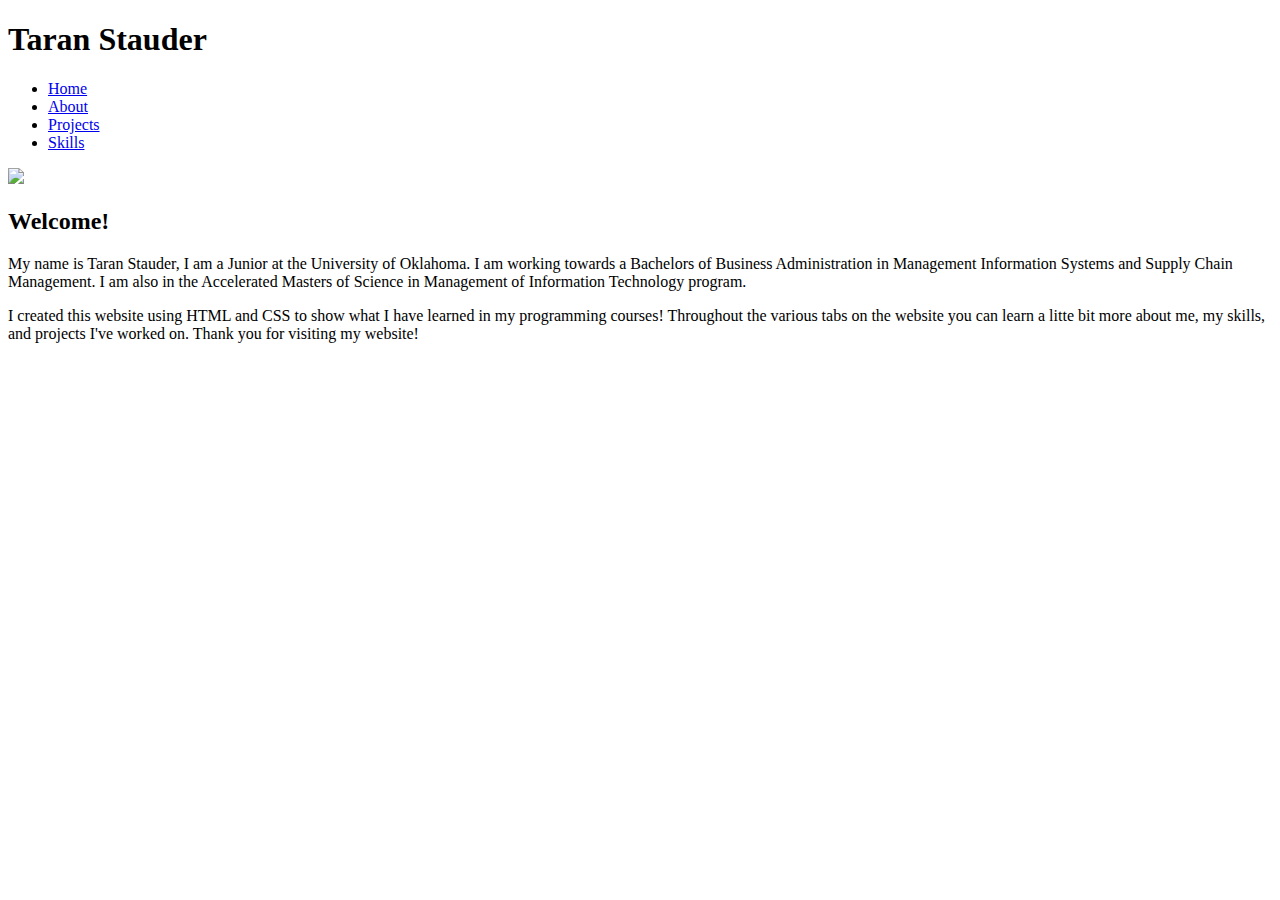
==== index.html @ 3b237064 "working on my home tab" ====
﻿<!DOCTYPE html>

<html lang="en" xmlns="http://www.w3.org/1999/xhtml">
<head>
    <meta charset="utf-8" />
    <title>Taran Stauder</title>
</head>
<body>
    <h1>Taran Stauder</h1>
    <ul class="navigation">
        <li><a href="index.html">Home</a></li>
        <li><a href="about.html">About</a></li>
        <li><a href="projects.html">Projects</a></li>
        <li><a href="skills.html">Skills</a></li>
    </ul>
    <div class="ImageBox">
        <img src="https://attachments.office.net/owa/taranstauder%40ou.edu/service.svc/s/GetAttachmentThumbnail?id=AAMkAGNkODA1MTE2LTI3ZWYtNDQwZC04YjZkLTRmMTlkYzJmOTk2NgBGAAAAAAA1%2FMtk%2B0ksR5PEc%2BYlQcWzBwDToSs2UT10R5EXwSHl71kxAAAAAAEMAADToSs2UT10R5EXwSHl71kxAANFcD73AAABEgAQAGiLycWRGTdGrmjw4Duob84%3D&thumbnailType=2&token=eyJhbGciOiJSUzI1NiIsImtpZCI6IkZBRDY1NDI2MkM2QUYyOTYxQUExRThDQUI3OEZGMUIyNzBFNzA3RTkiLCJ0eXAiOiJKV1QiLCJ4NXQiOiItdFpVSml4cThwWWFvZWpLdDRfeHNuRG5CLWsifQ.[base64].[base64]&X-OWA-CANARY=MMt3crC3jEabEvkM6TCssiA4cb2qFtoY3yFB3LeiNtge6Ujrg3BNPWNfDb90_WYMdAmumjS7nbI.&owa=outlook.office.com&scriptVer=20220325002.04&animation=true" />
    </div>
    <h2>Welcome!</h2>
    <p>
        My name is Taran Stauder, I am a Junior at the University of Oklahoma. I am working towards a Bachelors of Business Administration in Management Information Systems and Supply Chain Management. I am also in the Accelerated Masters of Science in Management of Information Technology program.
    </p>
    <p>
    I created this website using HTML and CSS to show what I have learned in my programming courses! Throughout the various tabs on the website you can learn a litte bit more about me, my skills, and projects I've worked on. Thank you for visiting my website!
    </p>
</body>
</html>
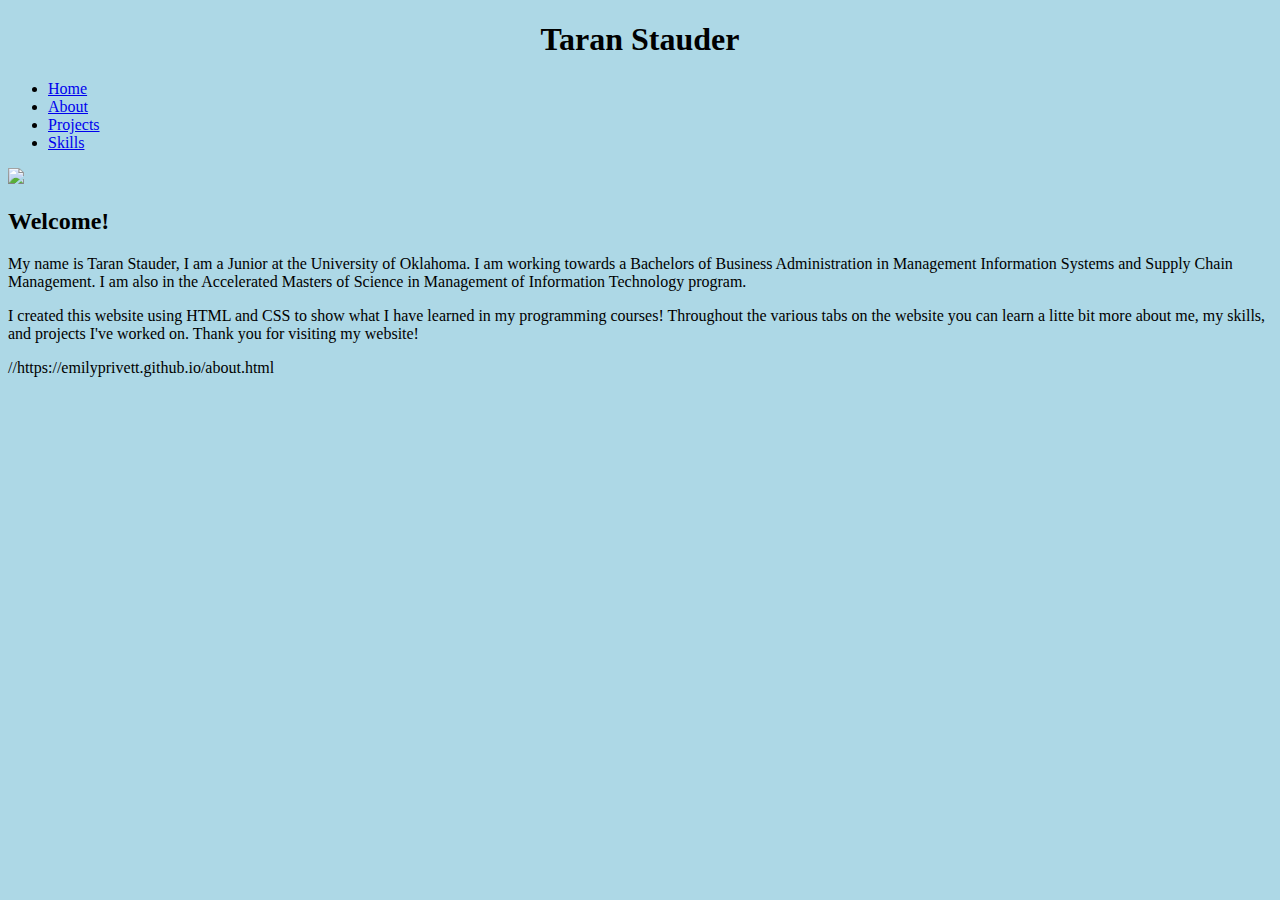
==== commit d8fb1f26: "added stylecss for home tab" ====
--- a/index.html
+++ b/index.html
@@ -4,6 +4,7 @@
 <head>
     <meta charset="utf-8" />
     <title>Taran Stauder</title>
+    <link rel="stylesheet" href="index.css"
 </head>
 <body>
     <h1>Taran Stauder</h1>
@@ -21,7 +22,8 @@
         My name is Taran Stauder, I am a Junior at the University of Oklahoma. I am working towards a Bachelors of Business Administration in Management Information Systems and Supply Chain Management. I am also in the Accelerated Masters of Science in Management of Information Technology program.
     </p>
     <p>
-    I created this website using HTML and CSS to show what I have learned in my programming courses! Throughout the various tabs on the website you can learn a litte bit more about me, my skills, and projects I've worked on. Thank you for visiting my website!
+        I created this website using HTML and CSS to show what I have learned in my programming courses! Throughout the various tabs on the website you can learn a litte bit more about me, my skills, and projects I've worked on. Thank you for visiting my website!
     </p>
+    //https://emilyprivett.github.io/about.html
 </body>
 </html>--- a/index.css
+++ b/index.css
@@ -0,0 +1,6 @@
+﻿body {
+    background-color: lightblue;
+}
+h1{
+    text-align: center;
+}
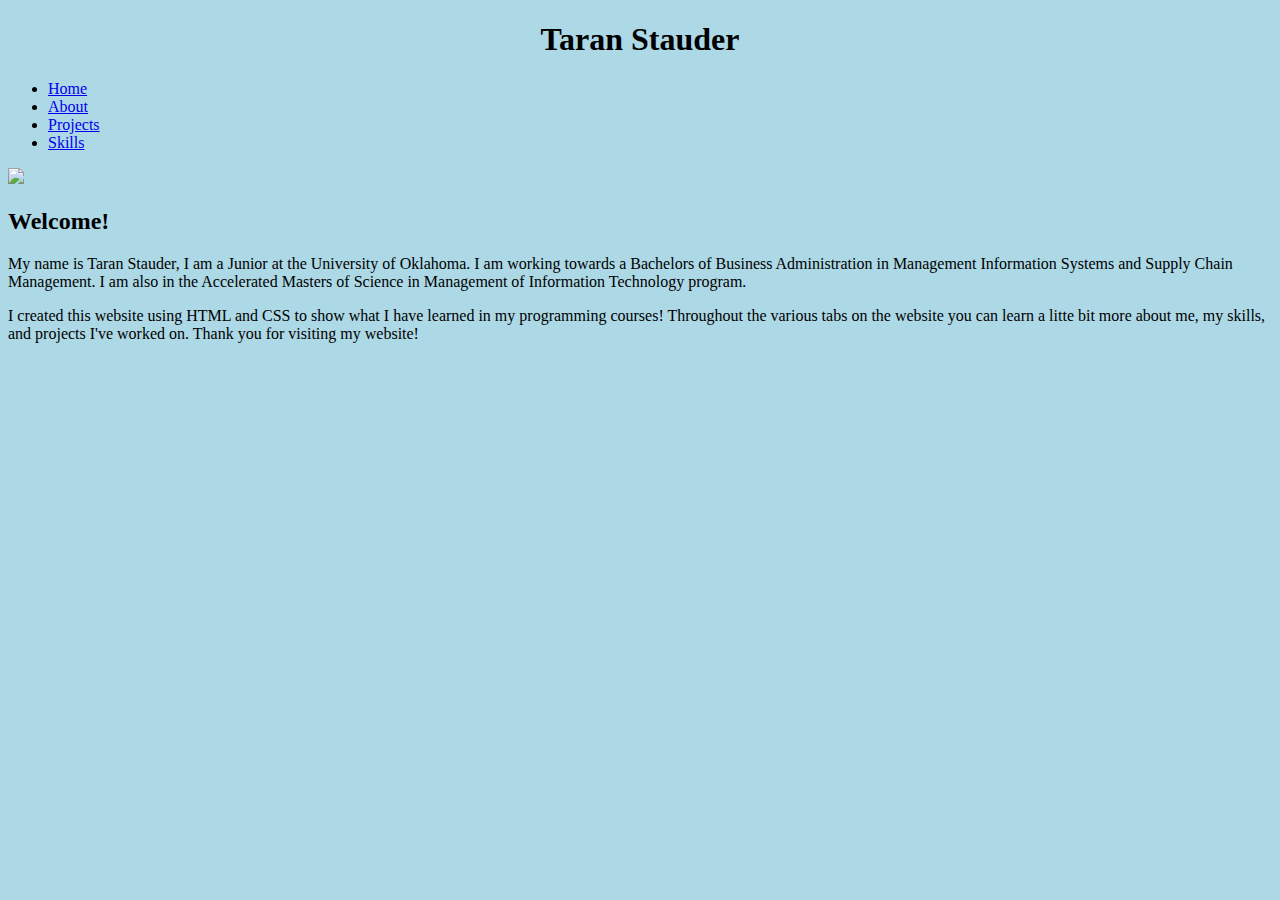
==== commit 7874d13e: "added other files" ====
--- a/index.html
+++ b/index.html
@@ -24,6 +24,5 @@
     <p>
         I created this website using HTML and CSS to show what I have learned in my programming courses! Throughout the various tabs on the website you can learn a litte bit more about me, my skills, and projects I've worked on. Thank you for visiting my website!
     </p>
-    //https://emilyprivett.github.io/about.html
 </body>
 </html>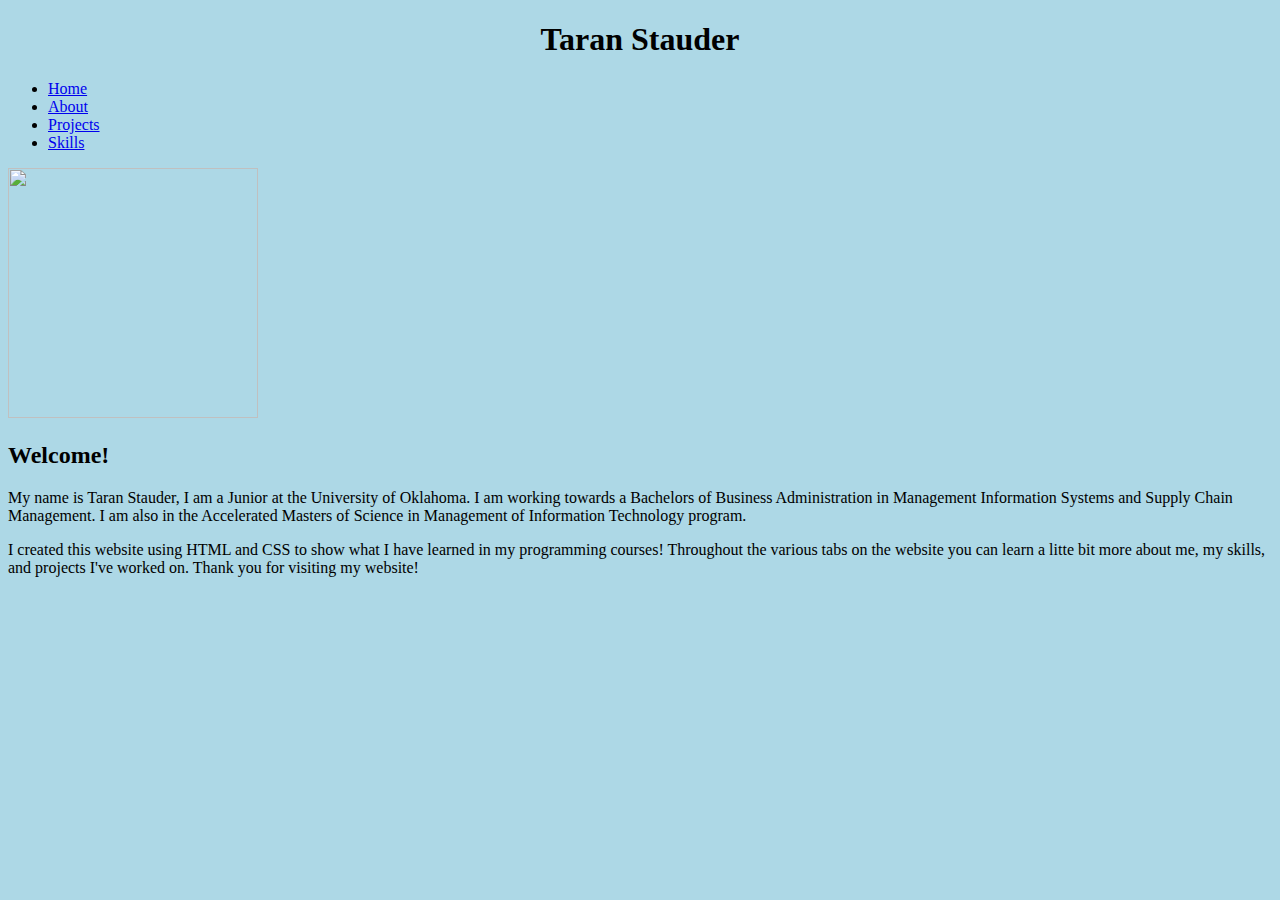
==== commit 4f981e6d: "formatting pic" ====
--- a/index.html
+++ b/index.html
@@ -14,7 +14,7 @@
         <li><a href="projects.html">Projects</a></li>
         <li><a href="skills.html">Skills</a></li>
     </ul>
-    <div class="ImageBox">
+    <div id="picture">
         <img src="https://attachments.office.net/owa/taranstauder%40ou.edu/service.svc/s/GetAttachmentThumbnail?id=AAMkAGNkODA1MTE2LTI3ZWYtNDQwZC04YjZkLTRmMTlkYzJmOTk2NgBGAAAAAAA1%2FMtk%2B0ksR5PEc%2BYlQcWzBwDToSs2UT10R5EXwSHl71kxAAAAAAEMAADToSs2UT10R5EXwSHl71kxAANFcD73AAABEgAQAGiLycWRGTdGrmjw4Duob84%3D&thumbnailType=2&token=eyJhbGciOiJSUzI1NiIsImtpZCI6IkZBRDY1NDI2MkM2QUYyOTYxQUExRThDQUI3OEZGMUIyNzBFNzA3RTkiLCJ0eXAiOiJKV1QiLCJ4NXQiOiItdFpVSml4cThwWWFvZWpLdDRfeHNuRG5CLWsifQ.[base64].[base64]&X-OWA-CANARY=MMt3crC3jEabEvkM6TCssiA4cb2qFtoY3yFB3LeiNtge6Ujrg3BNPWNfDb90_WYMdAmumjS7nbI.&owa=outlook.office.com&scriptVer=20220325002.04&animation=true" />
     </div>
     <h2>Welcome!</h2>
--- a/index.css
+++ b/index.css
@@ -4,3 +4,7 @@
 h1{
     text-align: center;
 }
+img{
+    height: 250px;
+    width: 250px;
+}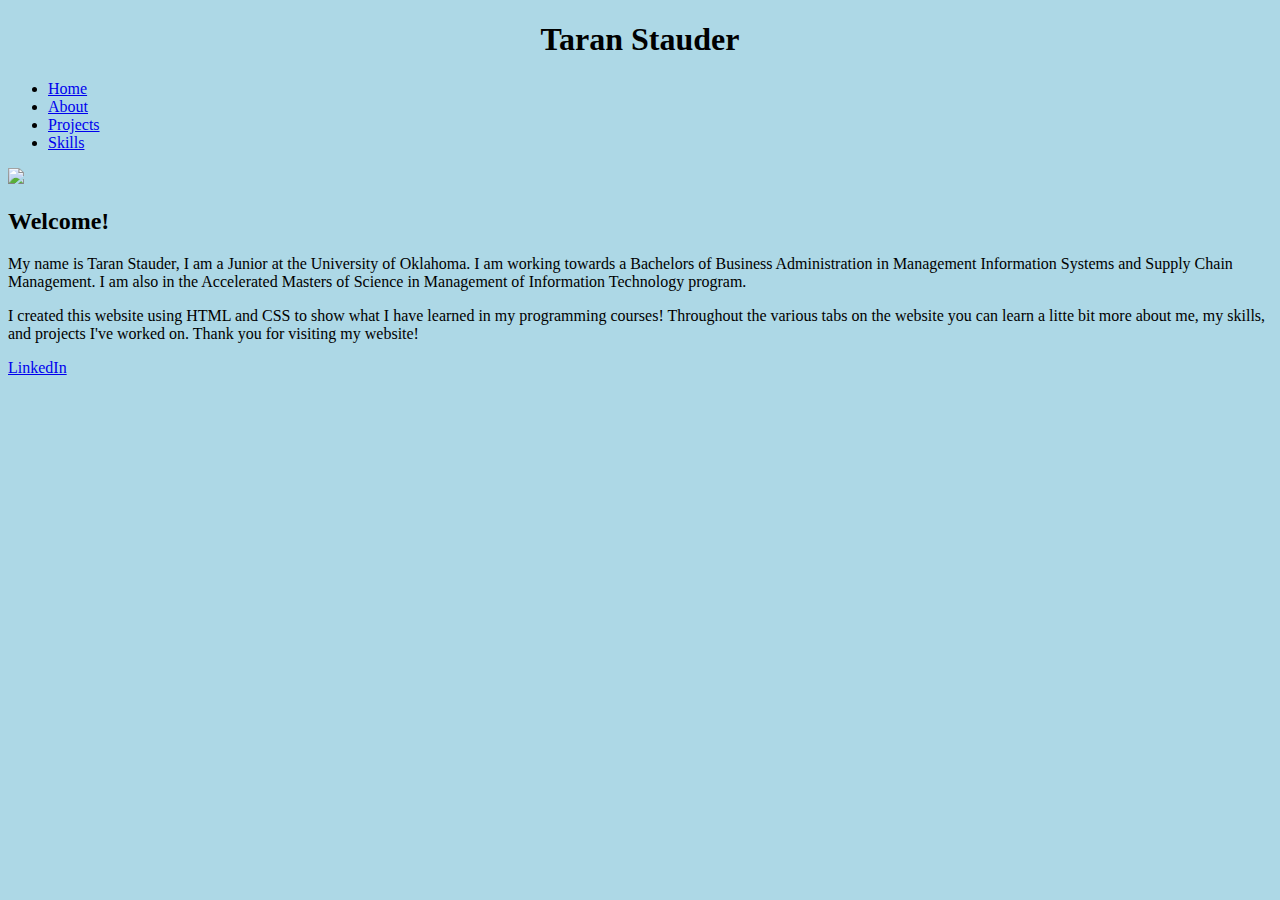
==== commit b1225fe2: "added linkedin to footer" ====
--- a/index.html
+++ b/index.html
@@ -24,5 +24,8 @@
     <p>
         I created this website using HTML and CSS to show what I have learned in my programming courses! Throughout the various tabs on the website you can learn a litte bit more about me, my skills, and projects I've worked on. Thank you for visiting my website!
     </p>
+    <footer>
+        <a href="https://www.linkedin.com/in/taranstauder">LinkedIn</a>
+    </footer>
 </body>
 </html>--- a/index.css
+++ b/index.css
@@ -5,6 +5,6 @@
     text-align: center;
 }
 img{
-    height: 250px;
     width: 250px;
+    height: auto;
 }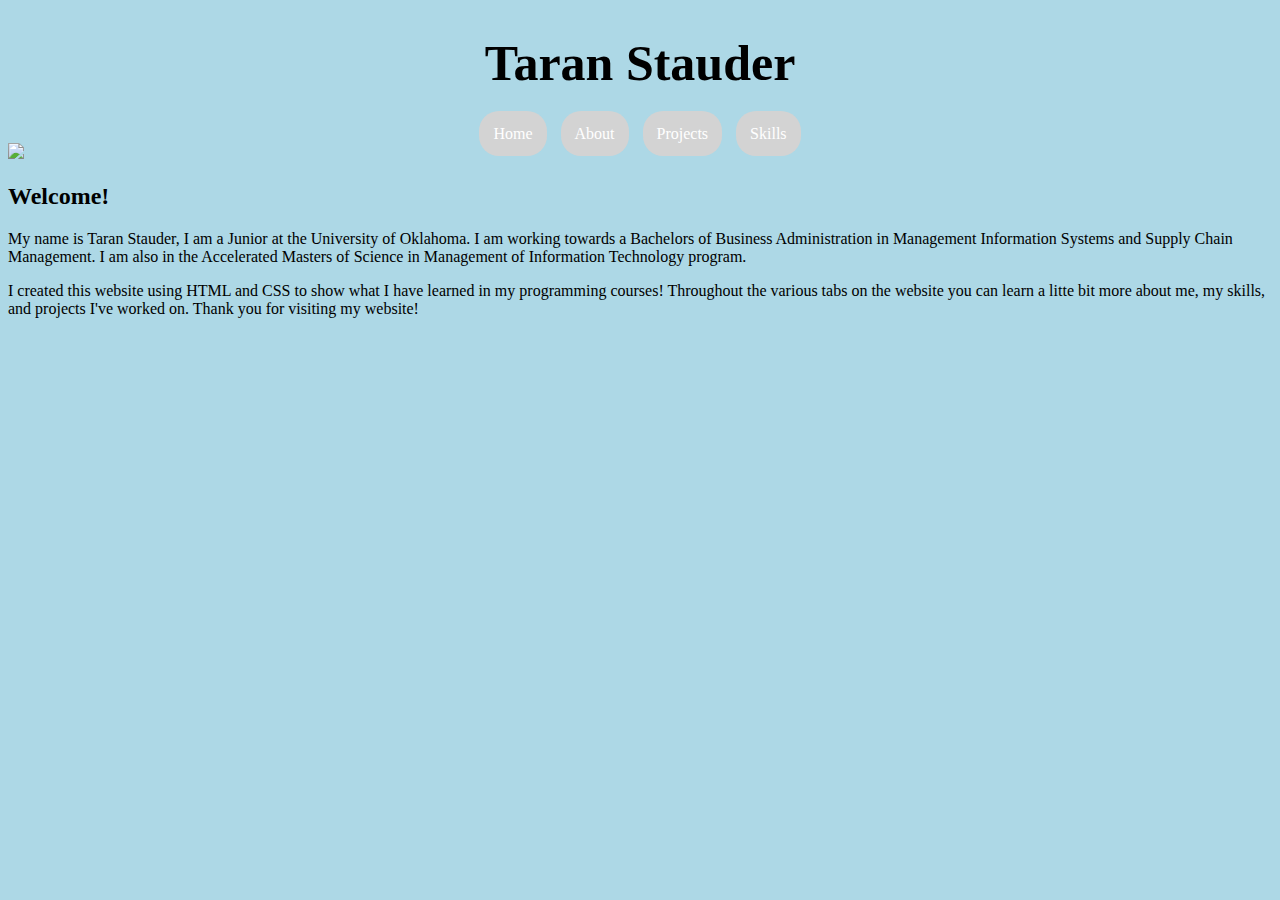
==== commit f172404f: "working" ====
--- a/index.html
+++ b/index.html
@@ -15,7 +15,7 @@
         <li><a href="skills.html">Skills</a></li>
     </ul>
     <div id="picture">
-        <img src="https://attachments.office.net/owa/taranstauder%40ou.edu/service.svc/s/GetAttachmentThumbnail?id=AAMkAGNkODA1MTE2LTI3ZWYtNDQwZC04YjZkLTRmMTlkYzJmOTk2NgBGAAAAAAA1%2FMtk%2B0ksR5PEc%2BYlQcWzBwDToSs2UT10R5EXwSHl71kxAAAAAAEMAADToSs2UT10R5EXwSHl71kxAANFcD73AAABEgAQAGiLycWRGTdGrmjw4Duob84%3D&thumbnailType=2&token=eyJhbGciOiJSUzI1NiIsImtpZCI6IkZBRDY1NDI2MkM2QUYyOTYxQUExRThDQUI3OEZGMUIyNzBFNzA3RTkiLCJ0eXAiOiJKV1QiLCJ4NXQiOiItdFpVSml4cThwWWFvZWpLdDRfeHNuRG5CLWsifQ.[base64].[base64]&X-OWA-CANARY=MMt3crC3jEabEvkM6TCssiA4cb2qFtoY3yFB3LeiNtge6Ujrg3BNPWNfDb90_WYMdAmumjS7nbI.&owa=outlook.office.com&scriptVer=20220325002.04&animation=true" />
+        <img src="https://attachments.office.net/owa/taranstauder%40ou.edu/service.svc/s/GetAttachmentThumbnail?id=AAMkAGNkODA1MTE2LTI3ZWYtNDQwZC04YjZkLTRmMTlkYzJmOTk2NgBGAAAAAAA1%2FMtk%2B0ksR5PEc%2BYlQcWzBwDToSs2UT10R5EXwSHl71kxAAAAAAEMAADToSs2UT10R5EXwSHl71kxAANFcD8QAAABEgAQAGiLycWRGTdGrmjw4Duob84%3D&thumbnailType=2&token=eyJhbGciOiJSUzI1NiIsImtpZCI6IkZBRDY1NDI2MkM2QUYyOTYxQUExRThDQUI3OEZGMUIyNzBFNzA3RTkiLCJ0eXAiOiJKV1QiLCJ4NXQiOiItdFpVSml4cThwWWFvZWpLdDRfeHNuRG5CLWsifQ.[base64].[base64]&X-OWA-CANARY=ZwGhI6TkM0Kvw5qi2VLmHPB5lryEF9oYKRW5Ci7TwXSwTxiTcuza9uLaIcfIk9x-kkwDP47cPnA.&owa=outlook.office.com&scriptVer=20220325002.09&animation=true" />
     </div>
     <h2>Welcome!</h2>
     <p>
@@ -25,7 +25,7 @@
         I created this website using HTML and CSS to show what I have learned in my programming courses! Throughout the various tabs on the website you can learn a litte bit more about me, my skills, and projects I've worked on. Thank you for visiting my website!
     </p>
     <footer>
-        <a href="https://www.linkedin.com/in/taranstauder">LinkedIn</a>
+        <a href="https://www.linkedin.com/in/taranstauder"></a>
     </footer>
 </body>
 </html>--- a/index.css
+++ b/index.css
@@ -1,10 +1,39 @@
 ﻿body {
     background-color: lightblue;
+    font-family: Verdana;
 }
-h1{
+h1 {
+    text-align: center;
+    font-size: 50px;
+}
+img {
+    width: 250px;
+    height: auto;
+}
+ul {
+    list-style: none;
+    margin: 0;
+    padding: 0;
     text-align: center;
 }
-img{
-    width: 250px;
-    height: auto;
-}+li {
+    display: inline;
+}
+li a {
+    background-color: lightgray;
+    margin: 5px;
+    text-decoration: none;
+    color: white;
+    border-radius: 20px;
+    padding: 14px;
+    width: 75%;
+}
+.navigation {
+}
+li a:hover {
+    color: azure;
+    zoom: 1.1;
+}
+footer {
+    text-align: center;
+}
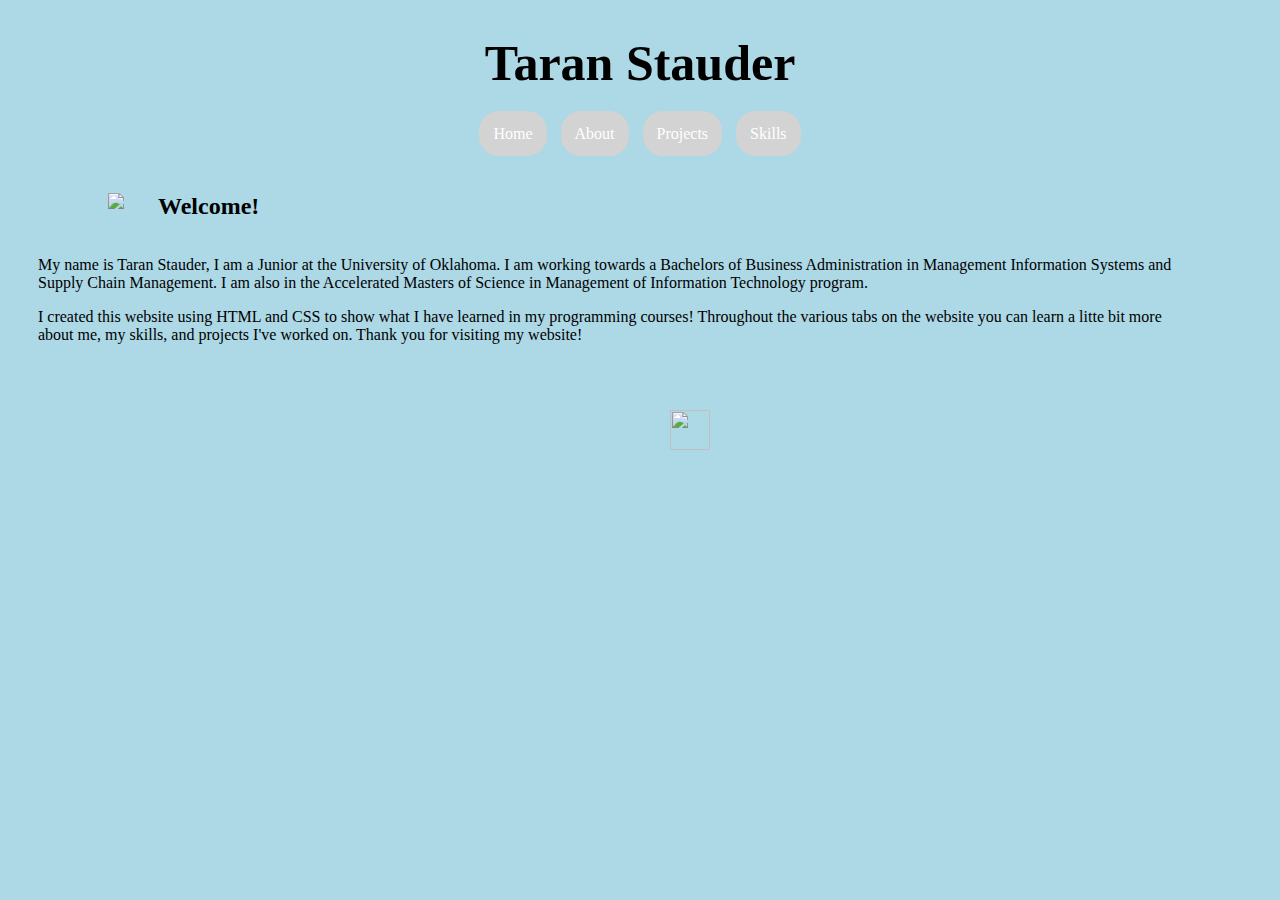
==== commit 7942e6e8: "updates" ====
--- a/index.html
+++ b/index.html
@@ -14,18 +14,18 @@
         <li><a href="projects.html">Projects</a></li>
         <li><a href="skills.html">Skills</a></li>
     </ul>
-    <div id="picture">
-        <img src="https://attachments.office.net/owa/taranstauder%40ou.edu/service.svc/s/GetAttachmentThumbnail?id=AAMkAGNkODA1MTE2LTI3ZWYtNDQwZC04YjZkLTRmMTlkYzJmOTk2NgBGAAAAAAA1%2FMtk%2B0ksR5PEc%2BYlQcWzBwDToSs2UT10R5EXwSHl71kxAAAAAAEMAADToSs2UT10R5EXwSHl71kxAANFcD8QAAABEgAQAGiLycWRGTdGrmjw4Duob84%3D&thumbnailType=2&token=eyJhbGciOiJSUzI1NiIsImtpZCI6IkZBRDY1NDI2MkM2QUYyOTYxQUExRThDQUI3OEZGMUIyNzBFNzA3RTkiLCJ0eXAiOiJKV1QiLCJ4NXQiOiItdFpVSml4cThwWWFvZWpLdDRfeHNuRG5CLWsifQ.[base64].[base64]&X-OWA-CANARY=ZwGhI6TkM0Kvw5qi2VLmHPB5lryEF9oYKRW5Ci7TwXSwTxiTcuza9uLaIcfIk9x-kkwDP47cPnA.&owa=outlook.office.com&scriptVer=20220325002.09&animation=true" />
-    </div>
+    <img src="https://attachments.office.net/owa/taranstauder%40ou.edu/service.svc/s/GetAttachmentThumbnail?id=AAMkAGNkODA1MTE2LTI3ZWYtNDQwZC04YjZkLTRmMTlkYzJmOTk2NgBGAAAAAAA1%2FMtk%2B0ksR5PEc%2BYlQcWzBwDToSs2UT10R5EXwSHl71kxAAAAAAEMAADToSs2UT10R5EXwSHl71kxAANFcD8QAAABEgAQAGiLycWRGTdGrmjw4Duob84%3D&thumbnailType=2&token=eyJhbGciOiJSUzI1NiIsImtpZCI6IkZBRDY1NDI2MkM2QUYyOTYxQUExRThDQUI3OEZGMUIyNzBFNzA3RTkiLCJ0eXAiOiJKV1QiLCJ4NXQiOiItdFpVSml4cThwWWFvZWpLdDRfeHNuRG5CLWsifQ.[base64].[base64]&X-OWA-CANARY=ZwGhI6TkM0Kvw5qi2VLmHPB5lryEF9oYKRW5Ci7TwXSwTxiTcuza9uLaIcfIk9x-kkwDP47cPnA.&owa=outlook.office.com&scriptVer=20220325002.09&animation=true" />
+
     <h2>Welcome!</h2>
-    <p>
+    <p class="intro">
         My name is Taran Stauder, I am a Junior at the University of Oklahoma. I am working towards a Bachelors of Business Administration in Management Information Systems and Supply Chain Management. I am also in the Accelerated Masters of Science in Management of Information Technology program.
     </p>
-    <p>
+    <p class="intro">
         I created this website using HTML and CSS to show what I have learned in my programming courses! Throughout the various tabs on the website you can learn a litte bit more about me, my skills, and projects I've worked on. Thank you for visiting my website!
     </p>
+
     <footer>
-        <a href="https://www.linkedin.com/in/taranstauder"></a>
+        <a href="https://www.linkedin.com/in/taranstauder"><img src="https://static.wixstatic.com/media/fcfebdfae12a44f993a94aeed8e2e66b.png/v1/fill/w_39,h_39,al_c,usm_0.66_1.00_0.01,enc_auto/fcfebdfae12a44f993a94aeed8e2e66b.png" style="width: 40px; height: 40px;"</a>
     </footer>
 </body>
 </html>--- a/index.css
+++ b/index.css
@@ -2,23 +2,43 @@
     background-color: lightblue;
     font-family: Verdana;
 }
+
 h1 {
     text-align: center;
     font-size: 50px;
 }
+
+h2 {
+    display: inline-block;
+    padding-left: 30px;
+    vertical-align: top;
+    margin-top: 0px;
+    padding-top: 50px;
+}
+
+.intro {
+    padding-left: 30px;
+    padding-right: 100px;
+}
+
 img {
     width: 250px;
     height: auto;
+    padding-left: 100px;
+    padding-top: 50px;
 }
+
 ul {
     list-style: none;
     margin: 0;
     padding: 0;
     text-align: center;
 }
+
 li {
     display: inline;
 }
+
 li a {
     background-color: lightgray;
     margin: 5px;
@@ -28,12 +48,12 @@
     padding: 14px;
     width: 75%;
 }
-.navigation {
-}
+
 li a:hover {
     color: azure;
     zoom: 1.1;
 }
+
 footer {
     text-align: center;
 }
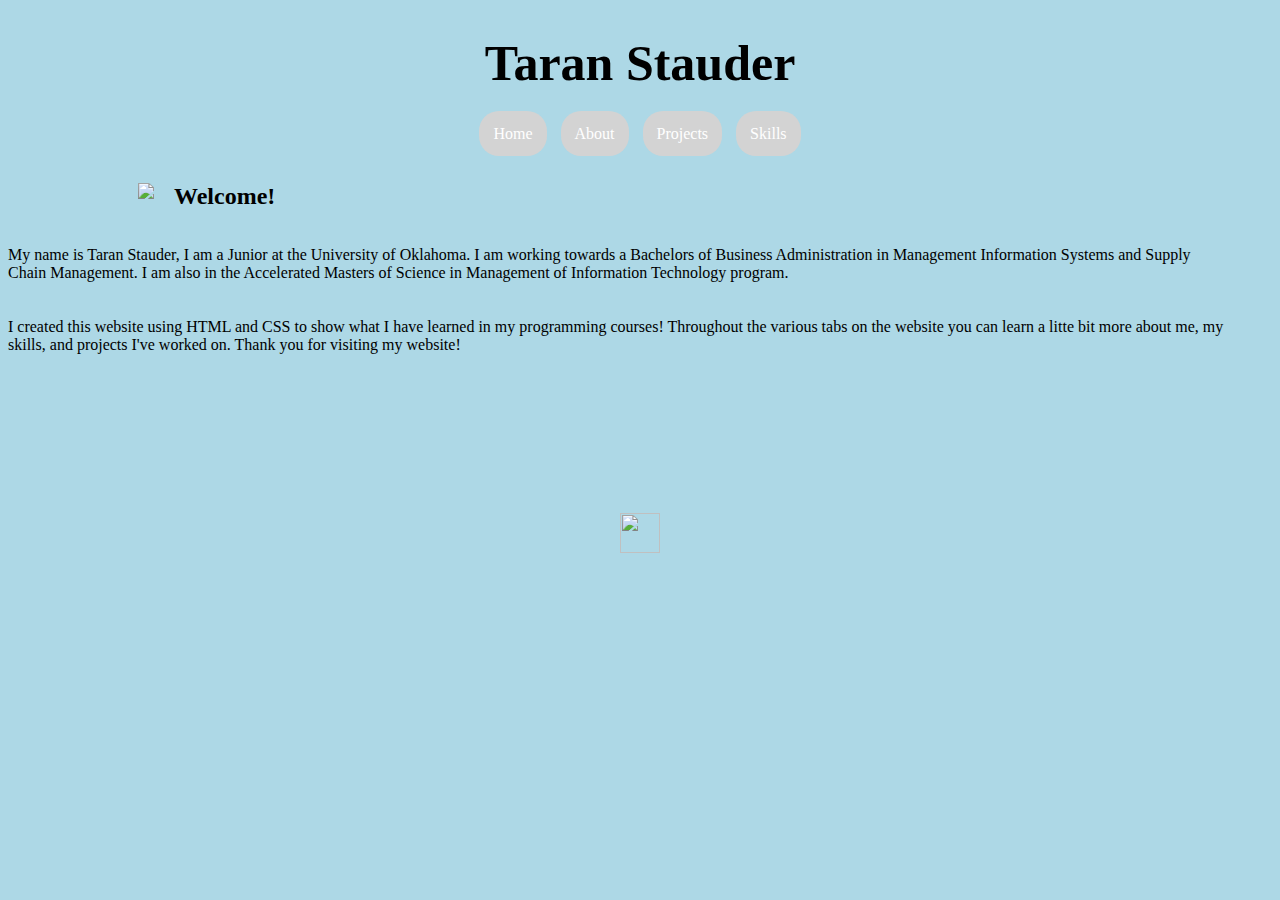
==== commit c12a757e: "i think i'm done" ====
--- a/index.html
+++ b/index.html
@@ -14,18 +14,20 @@
         <li><a href="projects.html">Projects</a></li>
         <li><a href="skills.html">Skills</a></li>
     </ul>
-    <img src="https://attachments.office.net/owa/taranstauder%40ou.edu/service.svc/s/GetAttachmentThumbnail?id=AAMkAGNkODA1MTE2LTI3ZWYtNDQwZC04YjZkLTRmMTlkYzJmOTk2NgBGAAAAAAA1%2FMtk%2B0ksR5PEc%2BYlQcWzBwDToSs2UT10R5EXwSHl71kxAAAAAAEMAADToSs2UT10R5EXwSHl71kxAANFcD8QAAABEgAQAGiLycWRGTdGrmjw4Duob84%3D&thumbnailType=2&token=eyJhbGciOiJSUzI1NiIsImtpZCI6IkZBRDY1NDI2MkM2QUYyOTYxQUExRThDQUI3OEZGMUIyNzBFNzA3RTkiLCJ0eXAiOiJKV1QiLCJ4NXQiOiItdFpVSml4cThwWWFvZWpLdDRfeHNuRG5CLWsifQ.[base64].[base64]&X-OWA-CANARY=ZwGhI6TkM0Kvw5qi2VLmHPB5lryEF9oYKRW5Ci7TwXSwTxiTcuza9uLaIcfIk9x-kkwDP47cPnA.&owa=outlook.office.com&scriptVer=20220325002.09&animation=true" />
-
-    <h2>Welcome!</h2>
-    <p class="intro">
-        My name is Taran Stauder, I am a Junior at the University of Oklahoma. I am working towards a Bachelors of Business Administration in Management Information Systems and Supply Chain Management. I am also in the Accelerated Masters of Science in Management of Information Technology program.
-    </p>
-    <p class="intro">
-        I created this website using HTML and CSS to show what I have learned in my programming courses! Throughout the various tabs on the website you can learn a litte bit more about me, my skills, and projects I've worked on. Thank you for visiting my website!
-    </p>
-
+    <div id="stupid">
+        <div class="intro">
+            <img id="me" src="https://attachments.office.net/owa/taranstauder%40ou.edu/service.svc/s/GetAttachmentThumbnail?id=AAMkAGNkODA1MTE2LTI3ZWYtNDQwZC04YjZkLTRmMTlkYzJmOTk2NgBGAAAAAAA1%2FMtk%2B0ksR5PEc%2BYlQcWzBwDToSs2UT10R5EXwSHl71kxAAAAAAEMAADToSs2UT10R5EXwSHl71kxAANFcD8QAAABEgAQAGiLycWRGTdGrmjw4Duob84%3D&thumbnailType=2&token=eyJhbGciOiJSUzI1NiIsImtpZCI6IkZBRDY1NDI2MkM2QUYyOTYxQUExRThDQUI3OEZGMUIyNzBFNzA3RTkiLCJ0eXAiOiJKV1QiLCJ4NXQiOiItdFpVSml4cThwWWFvZWpLdDRfeHNuRG5CLWsifQ.[base64].[base64]&X-OWA-CANARY=ZwGhI6TkM0Kvw5qi2VLmHPB5lryEF9oYKRW5Ci7TwXSwTxiTcuza9uLaIcfIk9x-kkwDP47cPnA.&owa=outlook.office.com&scriptVer=20220325002.09&animation=true" />
+        </div>
+        <h2>Welcome!</h2>
+        <p style="padding-bottom: 20px;">
+            My name is Taran Stauder, I am a Junior at the University of Oklahoma. I am working towards a Bachelors of Business Administration in Management Information Systems and Supply Chain Management. I am also in the Accelerated Masters of Science in Management of Information Technology program.
+        </p>
+        <p>
+            I created this website using HTML and CSS to show what I have learned in my programming courses! Throughout the various tabs on the website you can learn a litte bit more about me, my skills, and projects I've worked on. Thank you for visiting my website!
+        </p>
+    </div>
     <footer>
-        <a href="https://www.linkedin.com/in/taranstauder"><img src="https://static.wixstatic.com/media/fcfebdfae12a44f993a94aeed8e2e66b.png/v1/fill/w_39,h_39,al_c,usm_0.66_1.00_0.01,enc_auto/fcfebdfae12a44f993a94aeed8e2e66b.png" style="width: 40px; height: 40px;"</a>
+        <a href="https://www.linkedin.com/in/taranstauder"><img src="https://static.wixstatic.com/media/fcfebdfae12a44f993a94aeed8e2e66b.png/v1/fill/w_39,h_39,al_c,usm_0.66_1.00_0.01,enc_auto/fcfebdfae12a44f993a94aeed8e2e66b.png" style="width: 40px; height: 40px; padding: 0; margin: 0px; text-align: center;"</a>
     </footer>
 </body>
 </html>--- a/index.css
+++ b/index.css
@@ -10,22 +10,30 @@
 
 h2 {
     display: inline-block;
-    padding-left: 30px;
     vertical-align: top;
     margin-top: 0px;
-    padding-top: 50px;
+    padding-top: 40px;
+    padding-right: 130px;
+}
+
+p {
+    padding-right: 200px;
+    width: 1220px;
 }
 
 .intro {
     padding-left: 30px;
-    padding-right: 100px;
+    padding-right: 20px;
+    float: left;
+    vertical-align: top;
+    display: block;
 }
 
-img {
+#me {
     width: 250px;
     height: auto;
     padding-left: 100px;
-    padding-top: 50px;
+    padding-top: 40px;
 }
 
 ul {
@@ -49,6 +57,10 @@
     width: 75%;
 }
 
+#stupid {
+    padding-bottom: 143px;
+}
+
 li a:hover {
     color: azure;
     zoom: 1.1;
